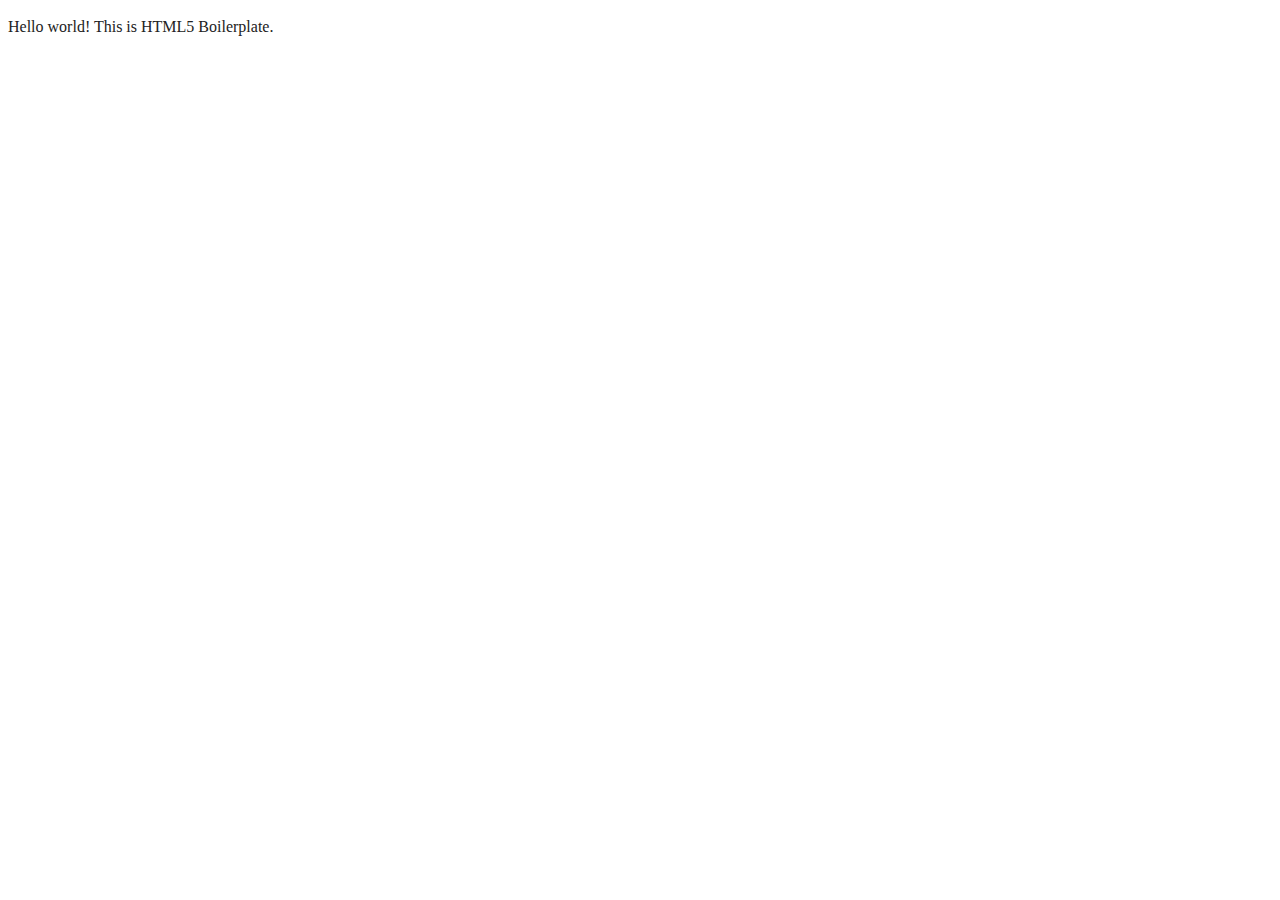
==== index.html @ 91e1fe59 "trying a new template" ====
<!doctype html>
<html class="no-js" lang="">
    <head>
        <meta charset="utf-8">
        <meta http-equiv="x-ua-compatible" content="ie=edge">
        <title></title>
        <meta name="description" content="">
        <meta name="viewport" content="width=device-width, initial-scale=1">

        <link rel="apple-touch-icon" href="apple-touch-icon.png">
        <!-- Place favicon.ico in the root directory -->

        <link rel="stylesheet" href="css/normalize.css">
        <link rel="stylesheet" href="css/main.css">
        <script src="js/vendor/modernizr-2.8.3.min.js"></script>
    </head>
    <body>
        <!--[if lte IE 9]>
            <p class="browserupgrade">You are using an <strong>outdated</strong> browser. Please <a href="http://browsehappy.com/">upgrade your browser</a> to improve your experience and security.</p>
        <![endif]-->

        <!-- Add your site or application content here -->
        <p>Hello world! This is HTML5 Boilerplate.</p>
        <script src="https://code.jquery.com/jquery-3.1.1.min.js" integrity="sha256-hVVnYaiADRTO2PzUGmuLJr8BLUSjGIZsDYGmIJLv2b8=" crossorigin="anonymous"></script>
        <script>window.jQuery || document.write('<script src="js/vendor/jquery-3.1.1.min.js"><\/script>')</script>
        <script src="js/plugins.js"></script>
        <script src="js/main.js"></script>

        <!-- Google Analytics: change UA-XXXXX-Y to be your site's ID. -->
        <script>
            window.ga=function(){ga.q.push(arguments)};ga.q=[];ga.l=+new Date;
            ga('create','UA-XXXXX-Y','auto');ga('send','pageview')
        </script>
        <script src="https://www.google-analytics.com/analytics.js" async defer></script>
    </body>
</html>
---- css/main.css ----
/*! HTML5 Boilerplate v5.3.0 | MIT License | https://html5boilerplate.com/ */

/*
 * What follows is the result of much research on cross-browser styling.
 * Credit left inline and big thanks to Nicolas Gallagher, Jonathan Neal,
 * Kroc Camen, and the H5BP dev community and team.
 */

/* ==========================================================================
   Base styles: opinionated defaults
   ========================================================================== */

html {
    color: #222;
    font-size: 1em;
    line-height: 1.4;
}

/*
 * Remove text-shadow in selection highlight:
 * https://twitter.com/miketaylr/status/12228805301
 *
 * These selection rule sets have to be separate.
 * Customize the background color to match your design.
 */

::-moz-selection {
    background: #b3d4fc;
    text-shadow: none;
}

::selection {
    background: #b3d4fc;
    text-shadow: none;
}

/*
 * A better looking default horizontal rule
 */

hr {
    display: block;
    height: 1px;
    border: 0;
    border-top: 1px solid #ccc;
    margin: 1em 0;
    padding: 0;
}

/*
 * Remove the gap between audio, canvas, iframes,
 * images, videos and the bottom of their containers:
 * https://github.com/h5bp/html5-boilerplate/issues/440
 */

audio,
canvas,
iframe,
img,
svg,
video {
    vertical-align: middle;
}

/*
 * Remove default fieldset styles.
 */

fieldset {
    border: 0;
    margin: 0;
    padding: 0;
}

/*
 * Allow only vertical resizing of textareas.
 */

textarea {
    resize: vertical;
}

/* ==========================================================================
   Browser Upgrade Prompt
   ========================================================================== */

.browserupgrade {
    margin: 0.2em 0;
    background: #ccc;
    color: #000;
    padding: 0.2em 0;
}

/* ==========================================================================
   Author's custom styles
   ========================================================================== */

















/* ==========================================================================
   Helper classes
   ========================================================================== */

/*
 * Hide visually and from screen readers
 */

.hidden {
    display: none !important;
}

/*
 * Hide only visually, but have it available for screen readers:
 * https://snook.ca/archives/html_and_css/hiding-content-for-accessibility
 *
 * 1. For long content, line feeds are not interpreted as spaces and small width
 *    causes content to wrap 1 word per line:
 *    https://medium.com/@jessebeach/beware-smushed-off-screen-accessible-text-5952a4c2cbfe
 */

.visuallyhidden {
    border: 0;
    clip: rect(0 0 0 0);
    height: 1px;
    margin: -1px;
    overflow: hidden;
    padding: 0;
    position: absolute;
    width: 1px;
    white-space: nowrap; /* 1 */
}

/*
 * Extends the .visuallyhidden class to allow the element
 * to be focusable when navigated to via the keyboard:
 * https://www.drupal.org/node/897638
 */

.visuallyhidden.focusable:active,
.visuallyhidden.focusable:focus {
    clip: auto;
    height: auto;
    margin: 0;
    overflow: visible;
    position: static;
    width: auto;
    white-space: inherit;
}

/*
 * Hide visually and from screen readers, but maintain layout
 */

.invisible {
    visibility: hidden;
}

/*
 * Clearfix: contain floats
 *
 * For modern browsers
 * 1. The space content is one way to avoid an Opera bug when the
 *    `contenteditable` attribute is included anywhere else in the document.
 *    Otherwise it causes space to appear at the top and bottom of elements
 *    that receive the `clearfix` class.
 * 2. The use of `table` rather than `block` is only necessary if using
 *    `:before` to contain the top-margins of child elements.
 */

.clearfix:before,
.clearfix:after {
    content: " "; /* 1 */
    display: table; /* 2 */
}

.clearfix:after {
    clear: both;
}

/* ==========================================================================
   EXAMPLE Media Queries for Responsive Design.
   These examples override the primary ('mobile first') styles.
   Modify as content requires.
   ========================================================================== */

@media only screen and (min-width: 35em) {
    /* Style adjustments for viewports that meet the condition */
}

@media print,
       (-webkit-min-device-pixel-ratio: 1.25),
       (min-resolution: 1.25dppx),
       (min-resolution: 120dpi) {
    /* Style adjustments for high resolution devices */
}

/* ==========================================================================
   Print styles.
   Inlined to avoid the additional HTTP request:
   http://www.phpied.com/delay-loading-your-print-css/
   ========================================================================== */

@media print {
    *,
    *:before,
    *:after,
    p:first-letter,
    div:first-letter,
    blockquote:first-letter,
    li:first-letter,
    p:first-line,
    div:first-line,
    blockquote:first-line,
    li:first-line {
        background: transparent !important;
        color: #000 !important; /* Black prints faster:
                                   http://www.sanbeiji.com/archives/953 */
        box-shadow: none !important;
        text-shadow: none !important;
    }

    a,
    a:visited {
        text-decoration: underline;
    }

    a[href]:after {
        content: " (" attr(href) ")";
    }

    abbr[title]:after {
        content: " (" attr(title) ")";
    }

    /*
     * Don't show links that are fragment identifiers,
     * or use the `javascript:` pseudo protocol
     */

    a[href^="#"]:after,
    a[href^="javascript:"]:after {
        content: "";
    }

    pre {
        white-space: pre-wrap !important;
    }
    pre,
    blockquote {
        border: 1px solid #999;
        page-break-inside: avoid;
    }

    /*
     * Printing Tables:
     * http://css-discuss.incutio.com/wiki/Printing_Tables
     */

    thead {
        display: table-header-group;
    }

    tr,
    img {
        page-break-inside: avoid;
    }

    p,
    h2,
    h3 {
        orphans: 3;
        widows: 3;
    }

    h2,
    h3 {
        page-break-after: avoid;
    }
}
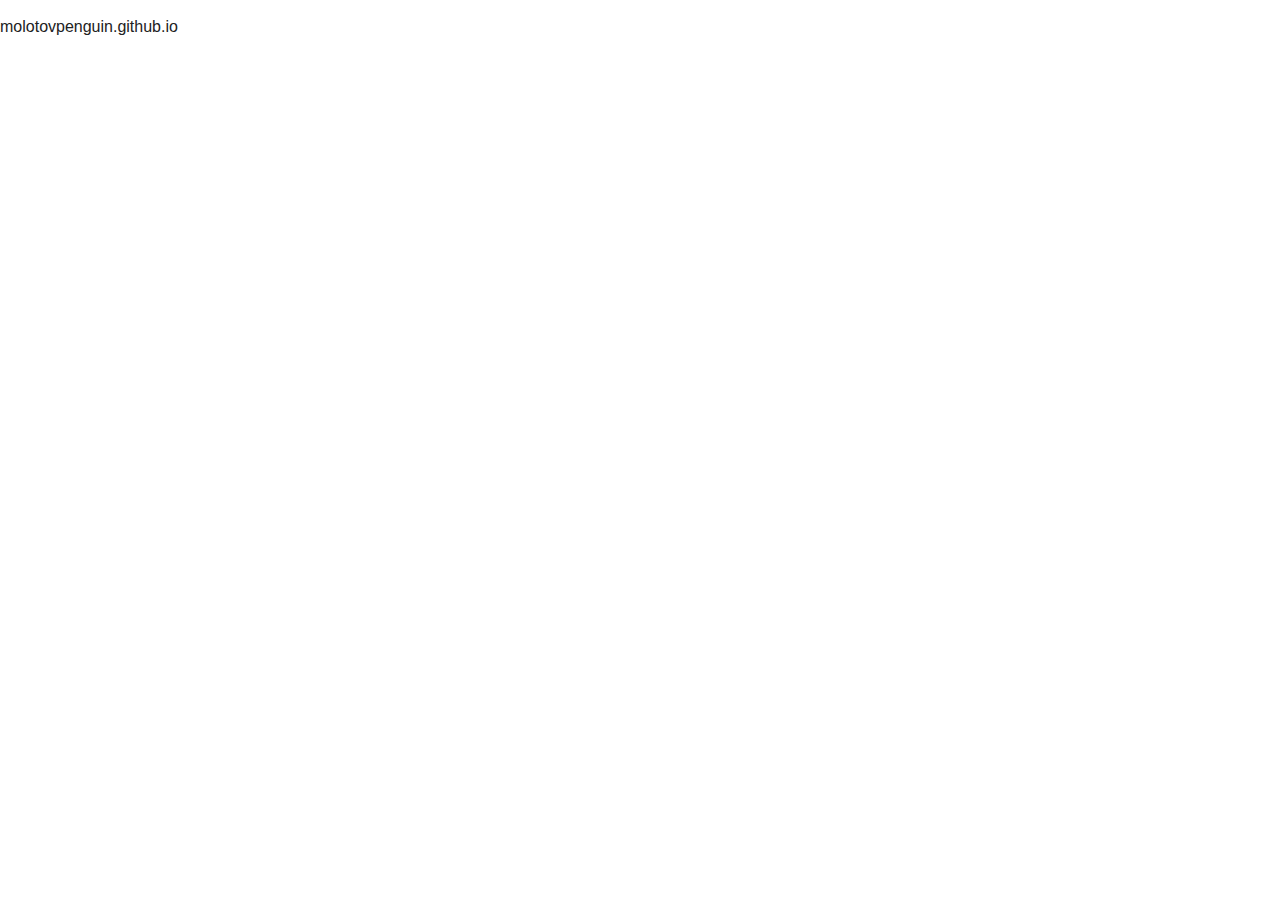
==== commit e37ee1cd: "trying a new template" ====
--- a/index.html
+++ b/index.html
@@ -20,7 +20,7 @@
         <![endif]-->
 
         <!-- Add your site or application content here -->
-        <p>Hello world! This is HTML5 Boilerplate.</p>
+        <p>molotovpenguin.github.io</p>
         <script src="https://code.jquery.com/jquery-3.1.1.min.js" integrity="sha256-hVVnYaiADRTO2PzUGmuLJr8BLUSjGIZsDYGmIJLv2b8=" crossorigin="anonymous"></script>
         <script>window.jQuery || document.write('<script src="js/vendor/jquery-3.1.1.min.js"><\/script>')</script>
         <script src="js/plugins.js"></script>
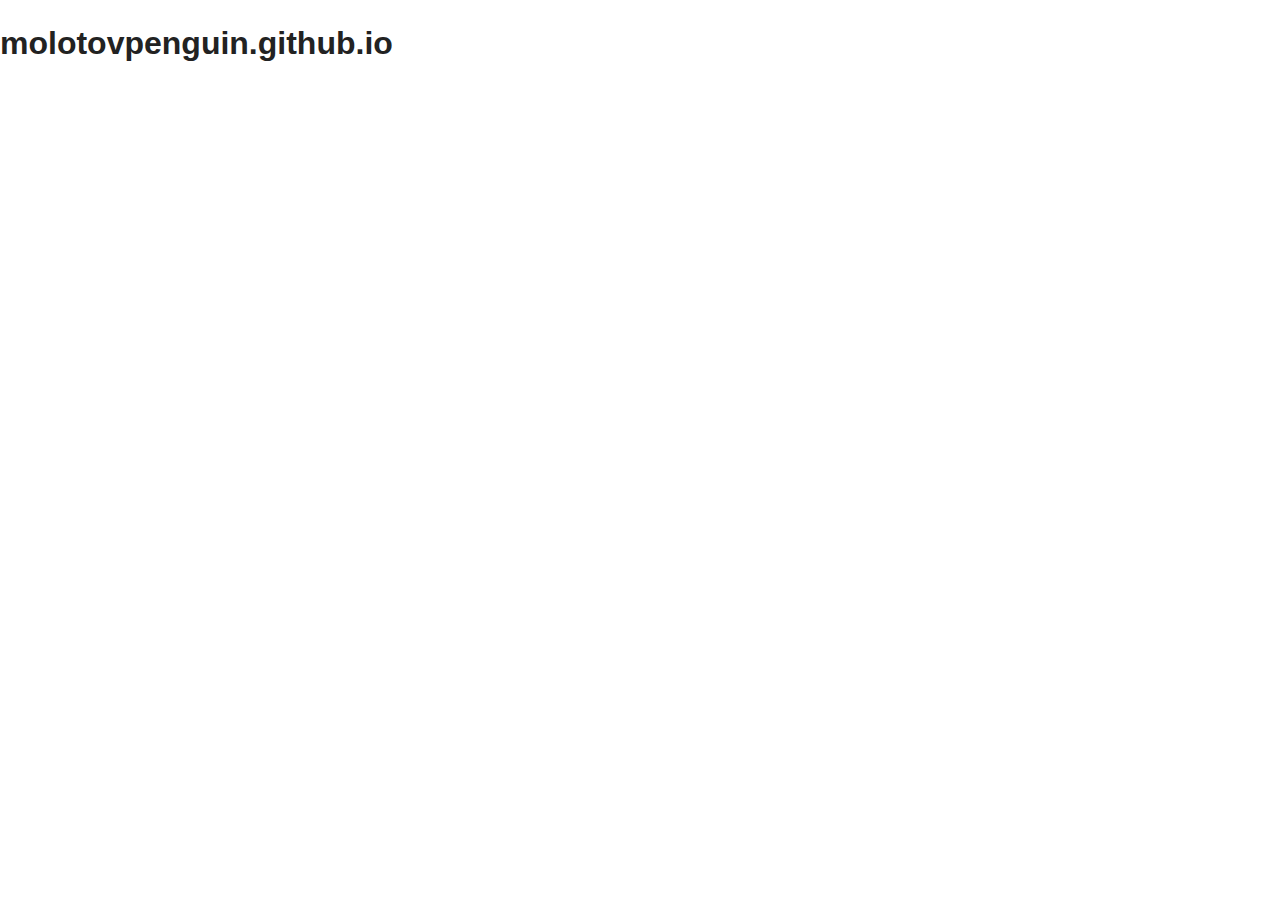
==== commit 46f55a6b: "trying a new template" ====
--- a/index.html
+++ b/index.html
@@ -20,7 +20,7 @@
         <![endif]-->
 
         <!-- Add your site or application content here -->
-        <p>molotovpenguin.github.io</p>
+        <h1>molotovpenguin.github.io</h1>
         <script src="https://code.jquery.com/jquery-3.1.1.min.js" integrity="sha256-hVVnYaiADRTO2PzUGmuLJr8BLUSjGIZsDYGmIJLv2b8=" crossorigin="anonymous"></script>
         <script>window.jQuery || document.write('<script src="js/vendor/jquery-3.1.1.min.js"><\/script>')</script>
         <script src="js/plugins.js"></script>
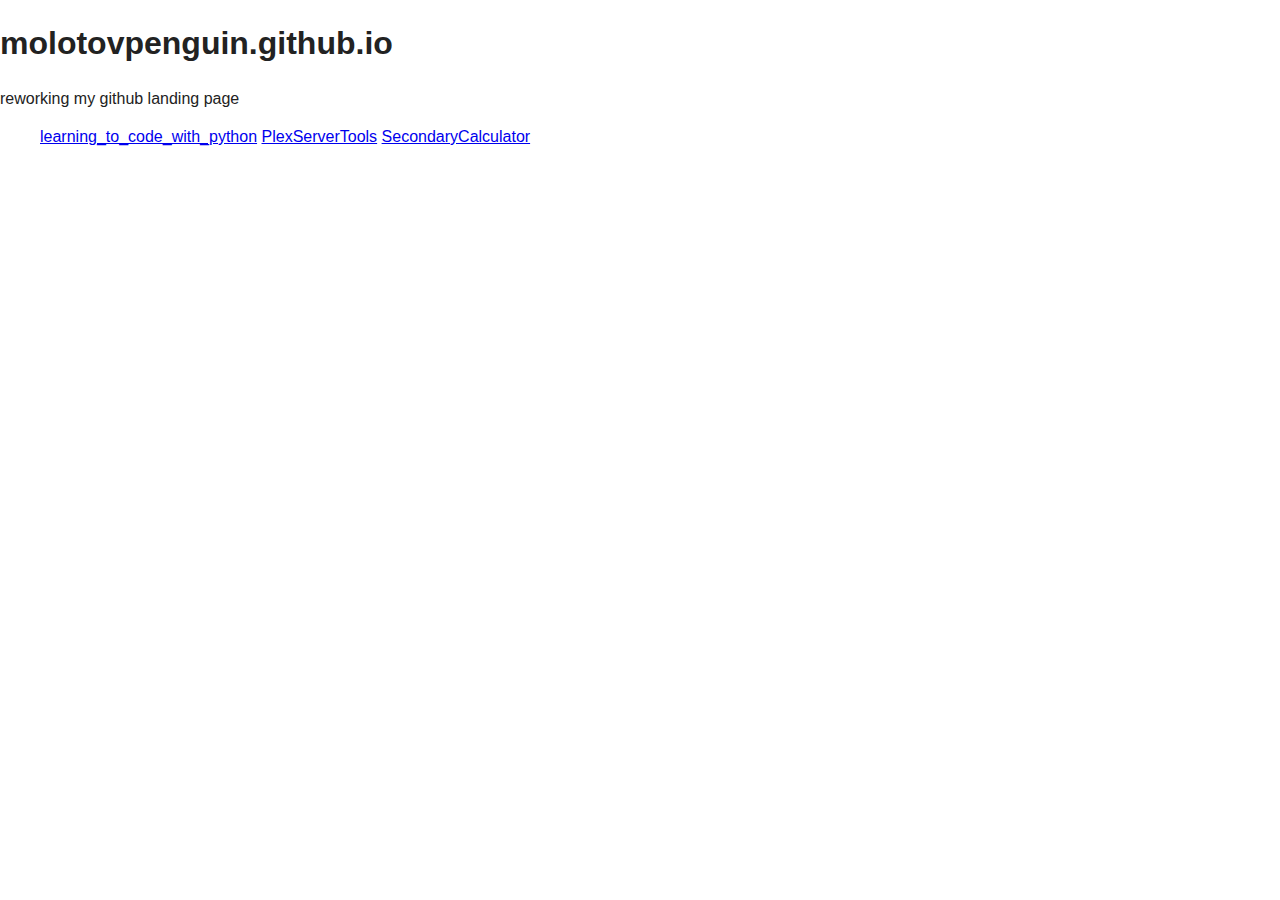
==== commit e52f1e59: "trying a new template" ====
--- a/index.html
+++ b/index.html
@@ -21,6 +21,12 @@
 
         <!-- Add your site or application content here -->
         <h1>molotovpenguin.github.io</h1>
+        <p>reworking my github landing page</p>
+        <ul>
+            <a href="https://github.com/molotovpenguin/learning_to_code_with_python">learning_to_code_with_python</a>
+            <a href="https://github.com/molotovpenguin/PlexServerTools">PlexServerTools</a>
+            <a href="https://github.com/molotovpenguin/SecondaryCalculator">SecondaryCalculator</a>
+        </ul>
         <script src="https://code.jquery.com/jquery-3.1.1.min.js" integrity="sha256-hVVnYaiADRTO2PzUGmuLJr8BLUSjGIZsDYGmIJLv2b8=" crossorigin="anonymous"></script>
         <script>window.jQuery || document.write('<script src="js/vendor/jquery-3.1.1.min.js"><\/script>')</script>
         <script src="js/plugins.js"></script>
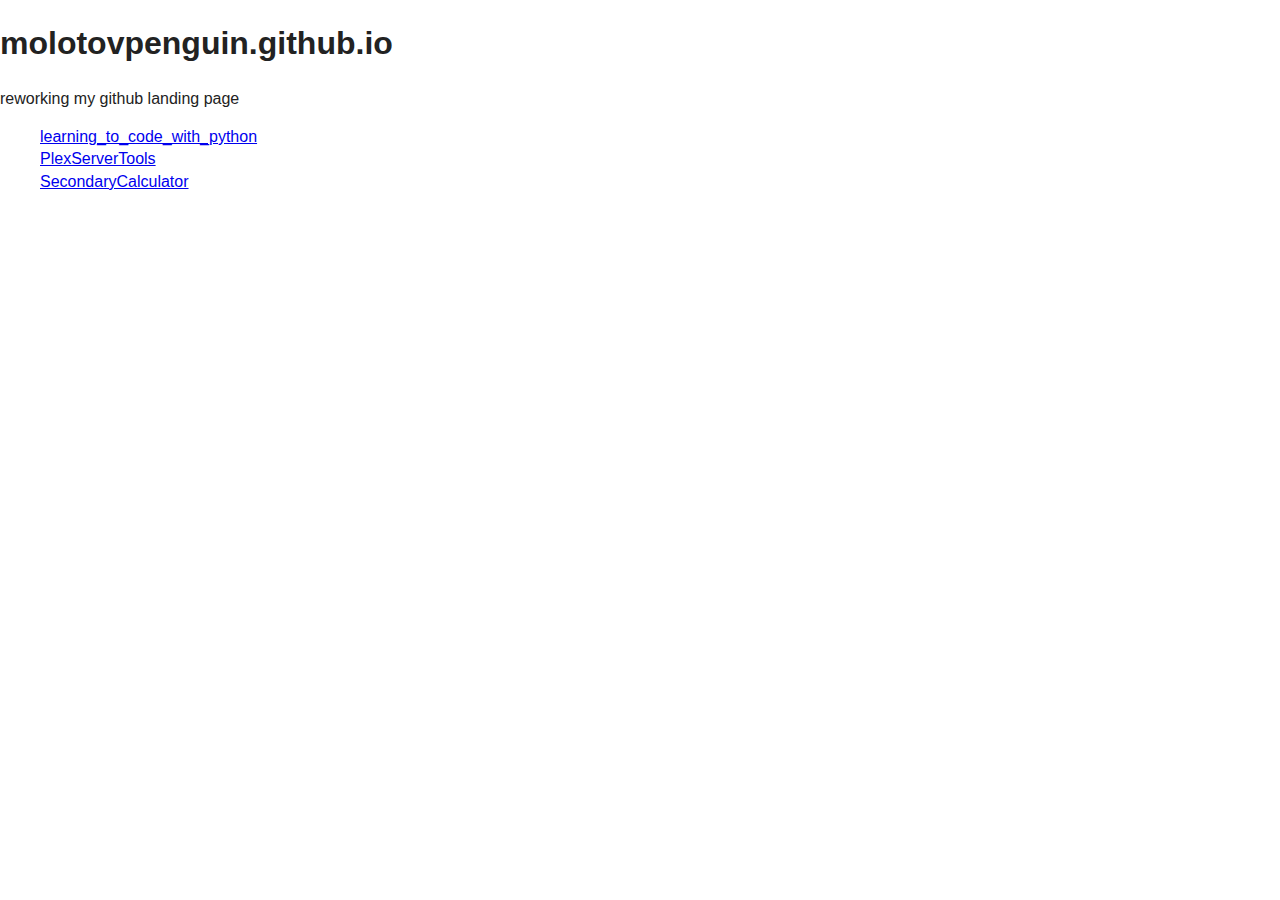
==== commit b509139f: "list and line breaks" ====
--- a/index.html
+++ b/index.html
@@ -23,9 +23,9 @@
         <h1>molotovpenguin.github.io</h1>
         <p>reworking my github landing page</p>
         <ul>
-            <a href="https://github.com/molotovpenguin/learning_to_code_with_python">learning_to_code_with_python</a>
-            <a href="https://github.com/molotovpenguin/PlexServerTools">PlexServerTools</a>
-            <a href="https://github.com/molotovpenguin/SecondaryCalculator">SecondaryCalculator</a>
+            <a href="https://github.com/molotovpenguin/learning_to_code_with_python">learning_to_code_with_python</a></br>
+            <a href="https://github.com/molotovpenguin/PlexServerTools">PlexServerTools</a></br>
+            <a href="https://github.com/molotovpenguin/SecondaryCalculator">SecondaryCalculator</a></br>
         </ul>
         <script src="https://code.jquery.com/jquery-3.1.1.min.js" integrity="sha256-hVVnYaiADRTO2PzUGmuLJr8BLUSjGIZsDYGmIJLv2b8=" crossorigin="anonymous"></script>
         <script>window.jQuery || document.write('<script src="js/vendor/jquery-3.1.1.min.js"><\/script>')</script>
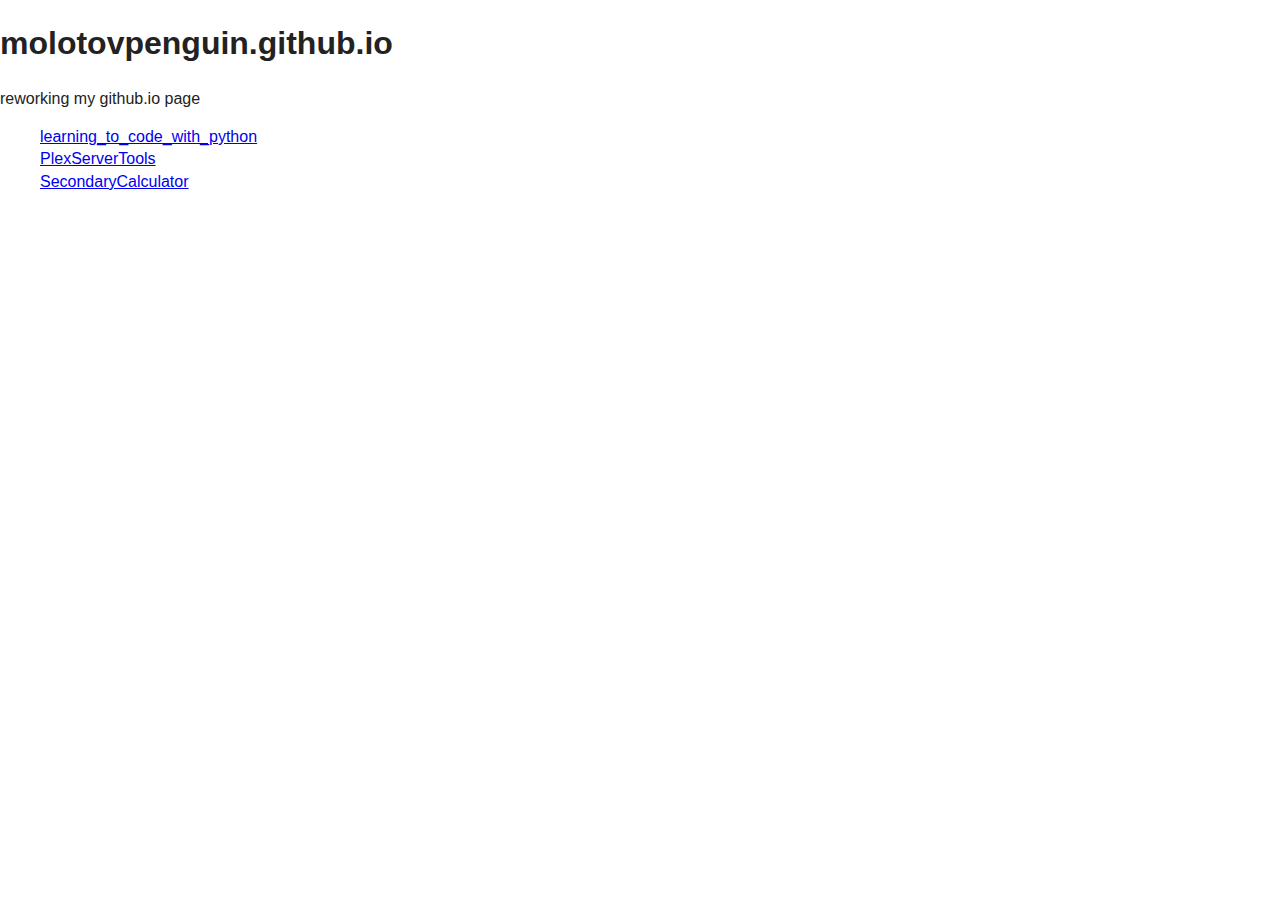
==== commit 2c009259: "list and line breaks" ====
--- a/index.html
+++ b/index.html
@@ -21,7 +21,7 @@
 
         <!-- Add your site or application content here -->
         <h1>molotovpenguin.github.io</h1>
-        <p>reworking my github landing page</p>
+        <p>reworking my github.io page</p>
         <ul>
             <a href="https://github.com/molotovpenguin/learning_to_code_with_python">learning_to_code_with_python</a></br>
             <a href="https://github.com/molotovpenguin/PlexServerTools">PlexServerTools</a></br>
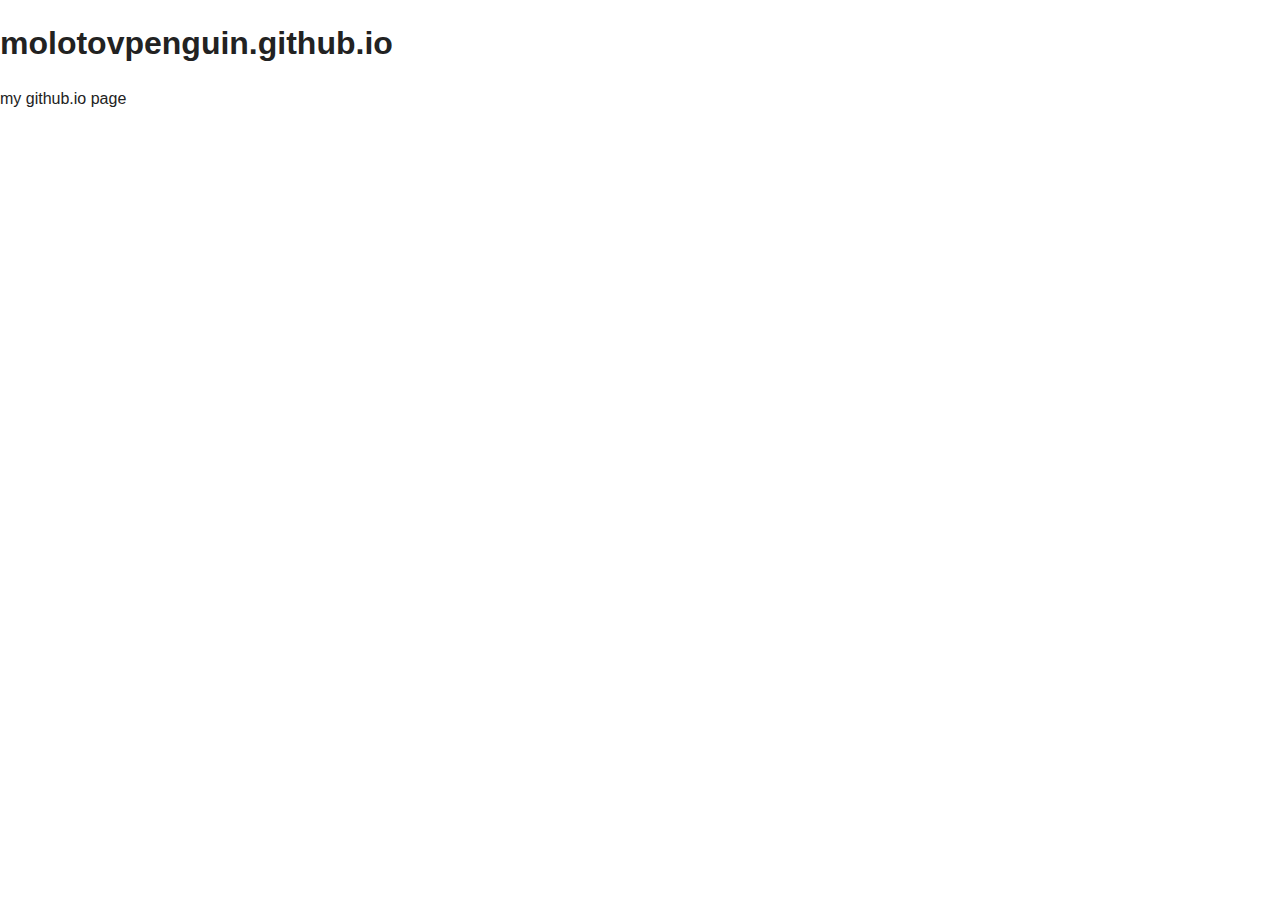
==== commit 122c3ef6: "updates" ====
--- a/index.html
+++ b/index.html
@@ -21,12 +21,12 @@
 
         <!-- Add your site or application content here -->
         <h1>molotovpenguin.github.io</h1>
-        <p>reworking my github.io page</p>
-        <ul>
+        <p>my github.io page</p>
+        <!--<ul>
             <a href="https://github.com/molotovpenguin/learning_to_code_with_python">learning_to_code_with_python</a></br>
             <a href="https://github.com/molotovpenguin/PlexServerTools">PlexServerTools</a></br>
             <a href="https://github.com/molotovpenguin/SecondaryCalculator">SecondaryCalculator</a></br>
-        </ul>
+        </ul>-->
         <script src="https://code.jquery.com/jquery-3.1.1.min.js" integrity="sha256-hVVnYaiADRTO2PzUGmuLJr8BLUSjGIZsDYGmIJLv2b8=" crossorigin="anonymous"></script>
         <script>window.jQuery || document.write('<script src="js/vendor/jquery-3.1.1.min.js"><\/script>')</script>
         <script src="js/plugins.js"></script>
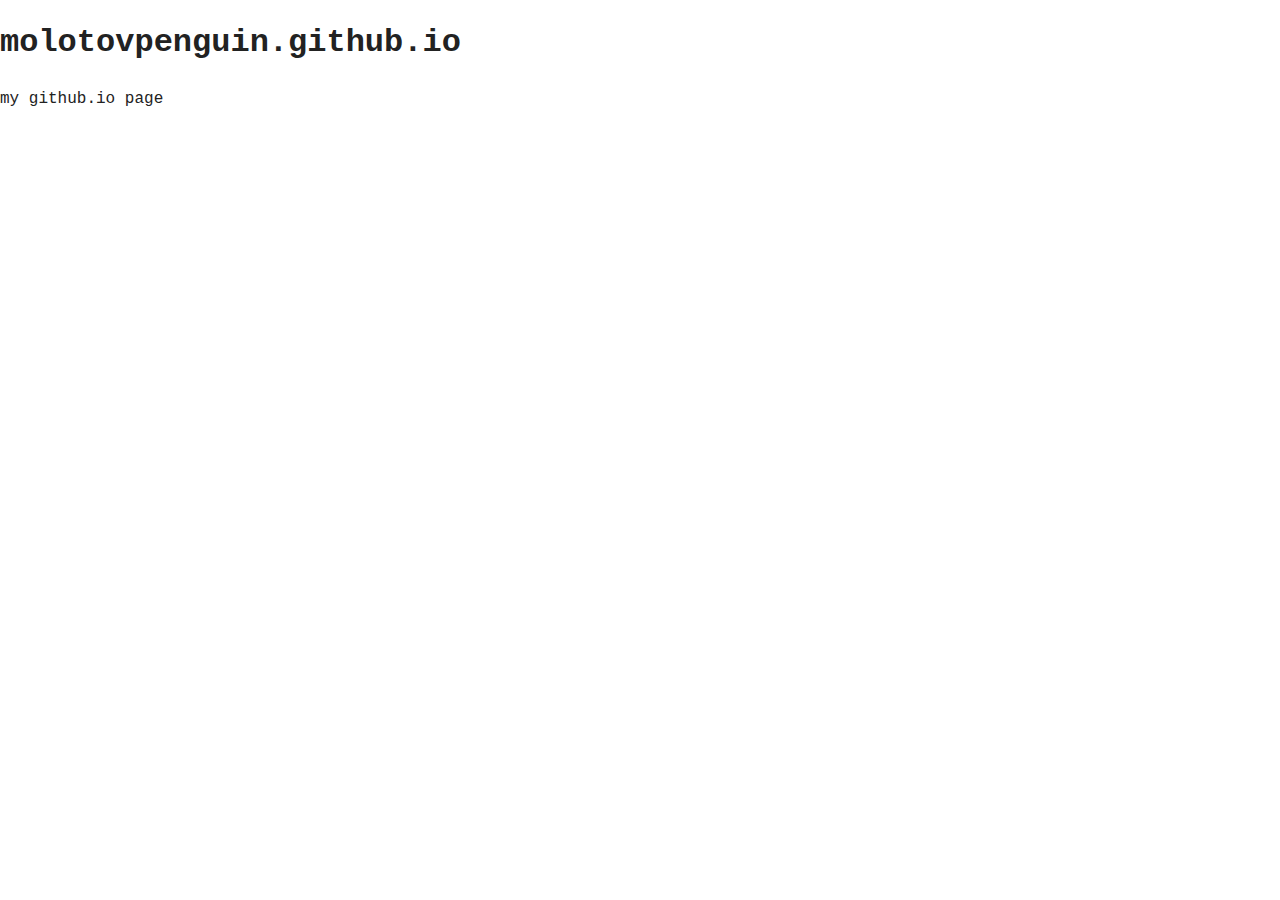
==== commit bcd5a9ae: "updates" ====
--- a/index.html
+++ b/index.html
@@ -12,6 +12,7 @@
 
         <link rel="stylesheet" href="css/normalize.css">
         <link rel="stylesheet" href="css/main.css">
+        <link rel="stylesheet" href="css/custom.css">
         <script src="js/vendor/modernizr-2.8.3.min.js"></script>
     </head>
     <body>
--- a/css/custom.css
+++ b/css/custom.css
@@ -0,0 +1,3 @@
+h1, p   {
+    font-family: 'Courier New', Courier, monospace;
+}  